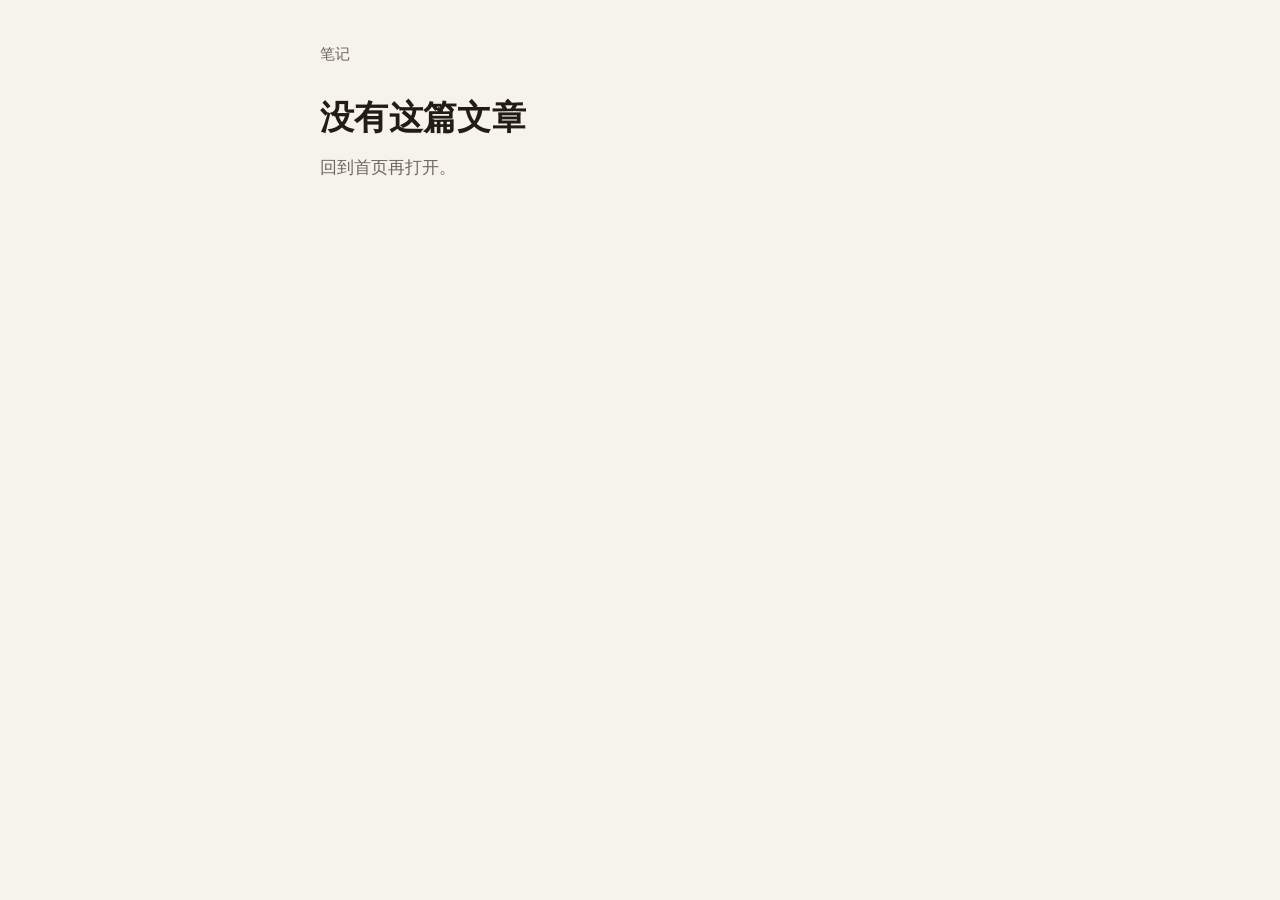
==== post.html @ ba75589a "用静态博客替换默认的 GitHub Pages 欢迎页。 Co-authored-by: Cursor <cursoragent@cursor.com>" ====
<!DOCTYPE html>
<html lang="zh-CN">
<head>
  <meta charset="utf-8">
  <meta name="viewport" content="width=device-width, initial-scale=1">
  <title>笔记</title>
  <meta name="description" content="一篇文章，文末可以评论。">
  <link rel="stylesheet" href="site.css">
</head>
<body>
  <article id="article" class="wrap"></article>
  <script src="posts.js"></script>
  <script src="comment-config.js"></script>
  <script src="ui.js"></script>
  <script src="post.js"></script>
</body>
</html>
---- site.css ----
:root {
  --bg: #f6f3ec;
  --ink: #221c16;
  --muted: #6f655b;
  --line: #e4dccf;
  --card: #fffdf9;
  color-scheme: light;
}

* { box-sizing: border-box; }

body {
  margin: 0;
  background: var(--bg);
  color: var(--ink);
  font-family: "PingFang SC", "Hiragino Sans GB", "Noto Sans SC", "Microsoft YaHei", sans-serif;
  font-size: 17px;
  line-height: 1.7;
}

a { color: inherit; }

.wrap {
  width: min(640px, calc(100% - 40px));
  margin: 0 auto;
  padding: 40px 0 72px;
}

h1, h2 {
  font-family: "Songti SC", "Noto Serif SC", "STSong", serif;
  font-weight: 600;
  letter-spacing: 0.01em;
  line-height: 1.3;
}

.home h1 {
  margin: 0;
  font-size: 32px;
}

.lede, time, .item p, .pending, .back {
  color: var(--muted);
}

.lede { margin: 8px 0 0; }

.demo {
  margin: 0 0 18px;
  padding: 10px 12px;
  background: #f3e4d4;
  color: #6d3d1e;
  border-radius: 8px;
  font-size: 15px;
}

.brand {
  display: inline-block;
  margin-bottom: 28px;
  color: var(--muted);
  font-family: "Songti SC", "Noto Serif SC", "STSong", serif;
  font-size: 15px;
  text-decoration: none;
}

.list { margin-top: 32px; }

.item {
  display: block;
  text-decoration: none;
  padding: 20px 0 18px;
  border-top: 1px solid var(--line);
}

.list .item:last-child { border-bottom: 1px solid var(--line); }

.item time, .date {
  display: block;
  font-size: 13px;
}

.item h2 {
  margin: 4px 0 6px;
  font-size: 22px;
}

.item p { margin: 0; }

.item:hover h2 { color: #8d4b2a; }

.item:focus-visible, .brand:focus-visible {
  outline: 2px solid #8d4b2a;
  outline-offset: 3px;
}

article h1 {
  margin: 0;
  font-size: 34px;
}

.date { margin-top: 10px; }

.body { margin-top: 28px; }

.body p {
  margin: 0 0 1.15em;
  font-size: 18px;
  line-height: 1.85;
}

#comments {
  margin-top: 36px;
  padding-top: 8px;
  border-top: 1px solid var(--line);
}

#comments h2 {
  margin: 16px 0 10px;
  font-size: 20px;
}

.pending {
  margin: 0;
  padding: 14px 0 0;
}

@media (max-width: 640px) {
  .wrap { width: min(640px, calc(100% - 32px)); padding-top: 28px; }
  .home h1, article h1 { font-size: 28px; }
  .body p { font-size: 17px; }
}
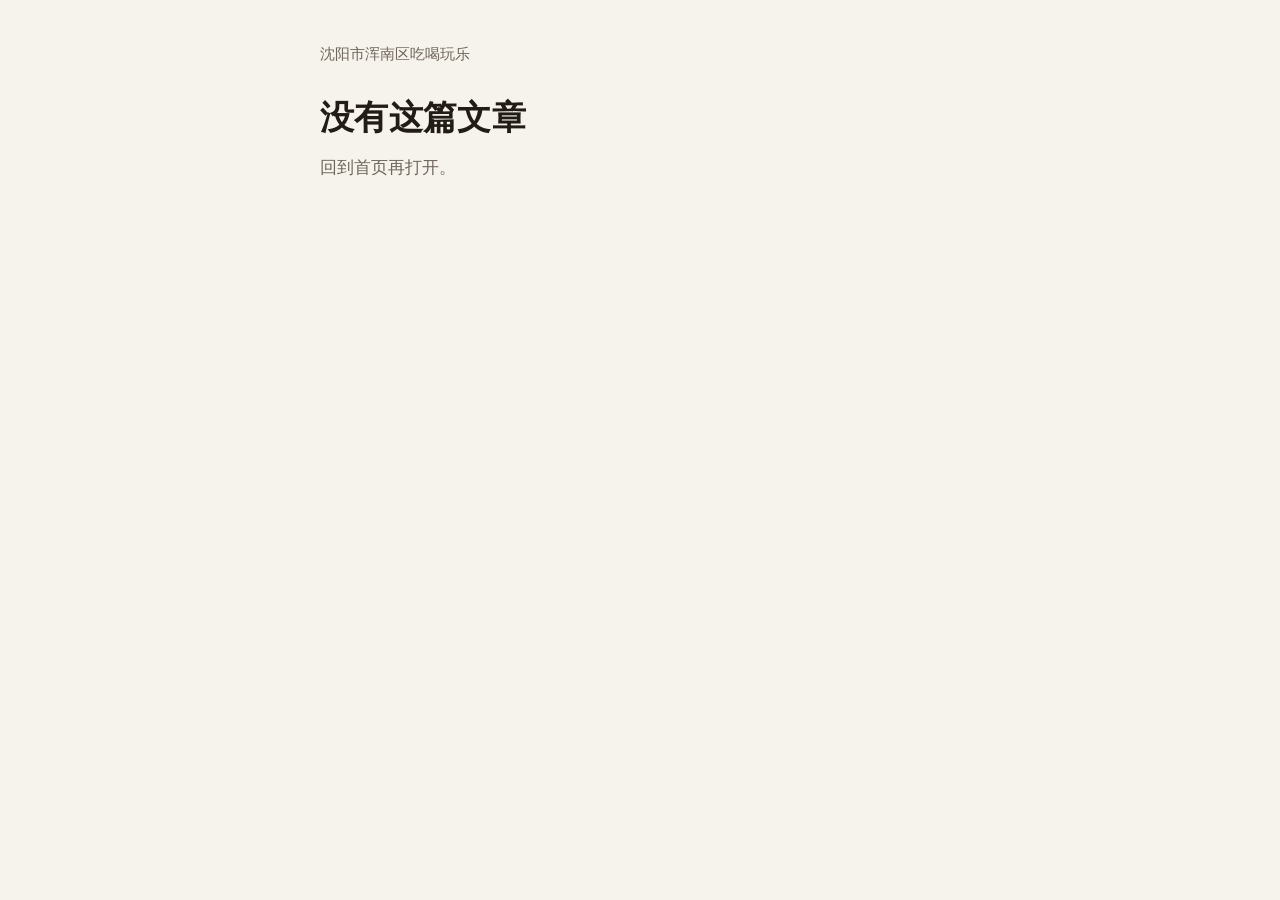
==== commit 0f8742d9: "feat: 浑南吃喝玩乐卡片站上线" ====
--- a/post.html
+++ b/post.html
@@ -3,7 +3,7 @@
 <head>
   <meta charset="utf-8">
   <meta name="viewport" content="width=device-width, initial-scale=1">
-  <title>笔记</title>
+  <title>沈阳市浑南区吃喝玩乐</title>
   <meta name="description" content="一篇文章，文末可以评论。">
   <link rel="stylesheet" href="site.css">
 </head>
--- a/site.css
+++ b/site.css
@@ -128,3 +128,189 @@
   .home h1, article h1 { font-size: 28px; }
   .body p { font-size: 17px; }
 }
+
+.section-title {
+  margin: 36px 0 14px;
+  font-size: 20px;
+  font-family: "Songti SC", "Noto Serif SC", "STSong", serif;
+}
+
+.tag-bar {
+  display: flex;
+  flex-wrap: wrap;
+  gap: 8px;
+  margin-bottom: 16px;
+}
+
+.tag-btn {
+  appearance: none;
+  border: 1px solid var(--line);
+  background: var(--card);
+  color: var(--ink);
+  border-radius: 999px;
+  padding: 6px 12px;
+  font-size: 14px;
+  cursor: pointer;
+}
+
+.tag-btn.is-active,
+.tag-btn[aria-pressed="true"] {
+  background: #8d4b2a;
+  border-color: #8d4b2a;
+  color: #fffdf9;
+}
+
+.tag-btn:focus-visible {
+  outline: 2px solid #8d4b2a;
+  outline-offset: 2px;
+}
+
+.card-grid {
+  display: grid;
+  grid-template-columns: 1fr;
+  gap: 12px;
+}
+
+.place-card {
+  background: var(--card);
+  border: 1px solid var(--line);
+  border-radius: 14px;
+  padding: 16px 16px 14px;
+}
+
+.card-title {
+  margin: 0 0 6px;
+  font-size: 18px;
+  font-family: "Songti SC", "Noto Serif SC", "STSong", serif;
+}
+
+.card-meta {
+  margin: 0 0 8px;
+  color: var(--muted);
+  font-size: 13px;
+  line-height: 1.5;
+}
+
+.card-blurb {
+  margin: 0 0 10px;
+  font-size: 15px;
+  line-height: 1.65;
+}
+
+.card-tags {
+  display: flex;
+  flex-wrap: wrap;
+  gap: 6px;
+}
+
+.chip {
+  display: inline-block;
+  padding: 2px 8px;
+  border-radius: 999px;
+  background: #f3e4d4;
+  color: #6d3d1e;
+  font-size: 12px;
+}
+
+.card-link {
+  display: inline-block;
+  margin-top: 10px;
+  color: #8d4b2a;
+  font-size: 14px;
+  text-decoration: none;
+}
+
+.card-link:hover { text-decoration: underline; }
+
+.posts-section .list { margin-top: 8px; }
+
+@media (min-width: 720px) {
+  .card-grid { grid-template-columns: 1fr 1fr; }
+}
+
+.search-wrap {
+  display: block;
+  margin: 12px 0 14px;
+}
+.search-label {
+  display: block;
+  margin-bottom: 6px;
+  color: var(--muted);
+  font-size: 13px;
+}
+#place-search {
+  width: 100%;
+  padding: 12px 14px;
+  border: 1px solid var(--line);
+  border-radius: 12px;
+  background: var(--card);
+  color: var(--ink);
+  font: inherit;
+  font-size: 16px;
+  outline: none;
+}
+#place-search:focus {
+  border-color: #c4b59a;
+  box-shadow: 0 0 0 3px rgba(196, 181, 154, 0.35);
+}
+.search-hint {
+  margin: 0 0 10px;
+  color: var(--muted);
+  font-size: 13px;
+}
+
+.card-img {
+  display: block;
+  width: calc(100% + 0px);
+  aspect-ratio: 16 / 10;
+  object-fit: cover;
+  border-radius: 10px;
+  margin: 0 0 10px;
+  background: #ebe4d8;
+}
+.card-img-ph {
+  display: flex;
+  align-items: center;
+  justify-content: center;
+  aspect-ratio: 16 / 10;
+  border-radius: 10px;
+  margin: 0 0 10px;
+  background: #ebe4d8;
+  color: var(--muted);
+  font-size: 13px;
+}
+
+.card-title-row {
+  display: flex;
+  align-items: flex-start;
+  justify-content: space-between;
+  gap: 8px;
+  margin-bottom: 4px;
+}
+.card-title-row .card-title {
+  margin: 0;
+  flex: 1;
+}
+.visit-badge {
+  flex: none;
+  padding: 2px 8px;
+  border-radius: 999px;
+  font-size: 12px;
+  line-height: 1.6;
+  white-space: nowrap;
+}
+.visit-badge.is-done {
+  background: #e5f3ea;
+  color: #1f6b3a;
+}
+.visit-badge.is-wait {
+  background: #fff1d6;
+  color: #8a5a00;
+}
+.visit-badge.is-note {
+  background: #eceff4;
+  color: #4a5568;
+}
+.place-card.is-wait {
+  border-style: dashed;
+}
